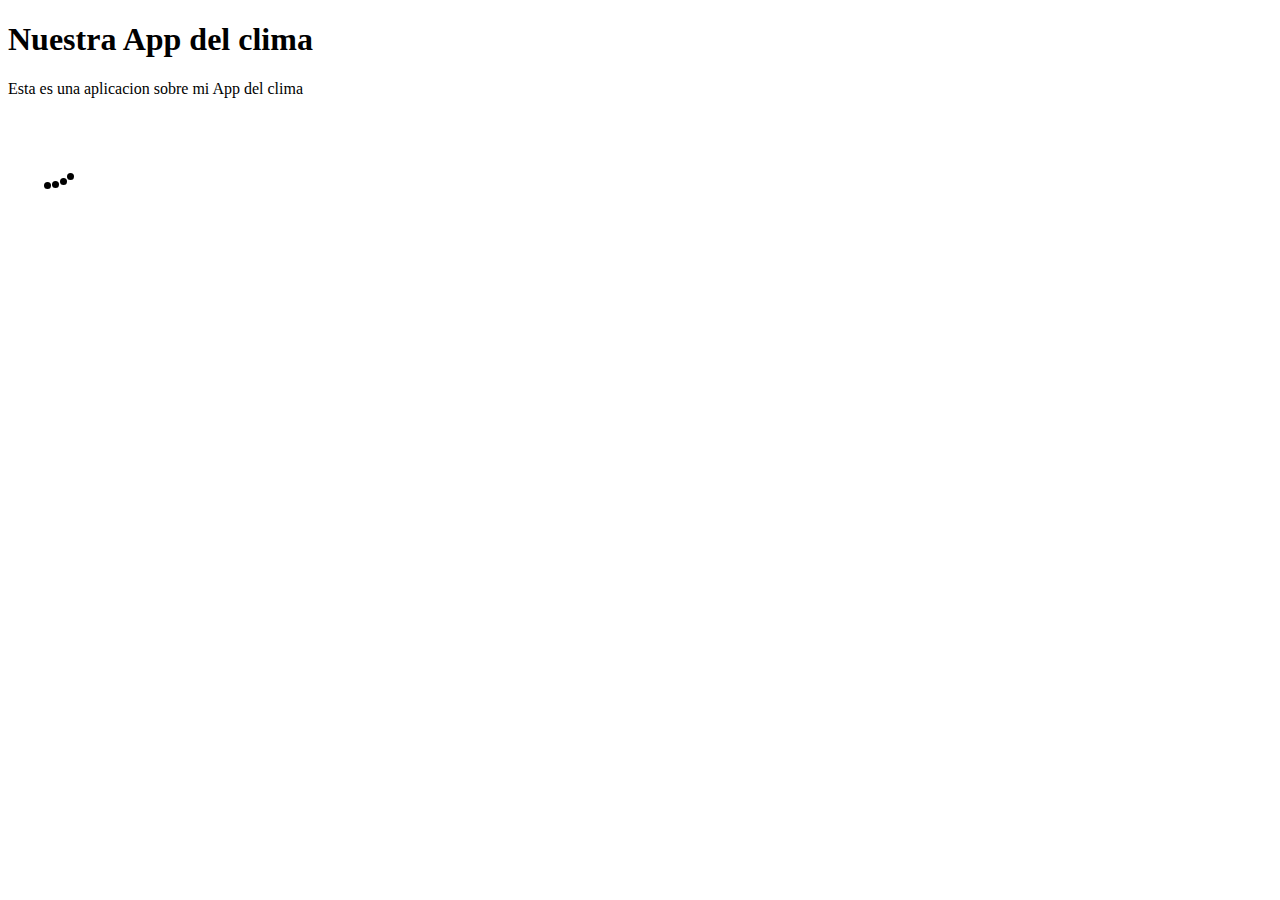
==== asincronisno/hola.html @ 2f30582a "Add files via upload" ====
<!DOCTYPE html>
<html lang="en">
<head>
    <meta charset="UTF-8">
    <meta name="viewport" content="width=device-width, initial-scale=1.0">
    <link rel="stylesheet" href="./css/index.css">
    <title>Document</title>
</head>
<body>
    <h1>Nuestra App del clima</h1>
    <p id="paragrapgh">Esta es una aplicacion sobre mi App del clima</p>
    <p id="loadP">Lorem ipsum dolor, sit amet consectetur adipisicing elit. Pariatur dolore labore itaque. Ab quibusdam laudantium similique fugiat, blanditiis harum iusto ratione. Consequatur molestiae facilis explicabo deserunt quos sed praesentium dignissimos.</p>
    <div class="lds-roller"><div></div><div></div><div></div><div></div>
    <script src="./js/dex.js"></script>
</body>
</html>
---- asincronisno/css/index.css ----
.lds-roller {
    display: inline-block;
    position: relative;
    width: 80px;
    height: 80px;
  }
  .lds-roller div {
    animation: lds-roller 1.2s cubic-bezier(0.5, 0, 0.5, 1) infinite;
    transform-origin: 40px 40px;
  }
  .lds-roller div:after {
    content: " ";
    display: block;
    position: absolute;
    width: 7px;
    height: 7px;
    border-radius: 50%;
    background: black;
    margin: -4px 0 0 -4px;
  }
  .lds-roller div:nth-child(1) {
    animation-delay: -0.036s;
  }
  .lds-roller div:nth-child(1):after {
    top: 63px;
    left: 63px;
  }
  .lds-roller div:nth-child(2) {
    animation-delay: -0.072s;
  }
  .lds-roller div:nth-child(2):after {
    top: 68px;
    left: 56px;
  }
  .lds-roller div:nth-child(3) {
    animation-delay: -0.108s;
  }
  .lds-roller div:nth-child(3):after {
    top: 71px;
    left: 48px;
  }
  .lds-roller div:nth-child(4) {
    animation-delay: -0.144s;
  }
  .lds-roller div:nth-child(4):after {
    top: 72px;
    left: 40px;
  }
  .lds-roller div:nth-child(5) {
    animation-delay: -0.18s;
  }
  .lds-roller div:nth-child(5):after {
    top: 71px;
    left: 32px;
  }
  .lds-roller div:nth-child(6) {
    animation-delay: -0.216s;
  }
  .lds-roller div:nth-child(6):after {
    top: 68px;
    left: 24px;
  }
  .lds-roller div:nth-child(7) {
    animation-delay: -0.252s;
  }
  .lds-roller div:nth-child(7):after {
    top: 63px;
    left: 17px;
  }
  .lds-roller div:nth-child(8) {
    animation-delay: -0.288s;
  }
  .lds-roller div:nth-child(8):after {
    top: 56px;
    left: 12px;
  }
  @keyframes lds-roller {
    0% {
      transform: rotate(0deg);
    }
    100% {
      transform: rotate(360deg);
    }
  }

  #loadP{
    display: none;
  }
  
  .show{
    display: block !important;
  }
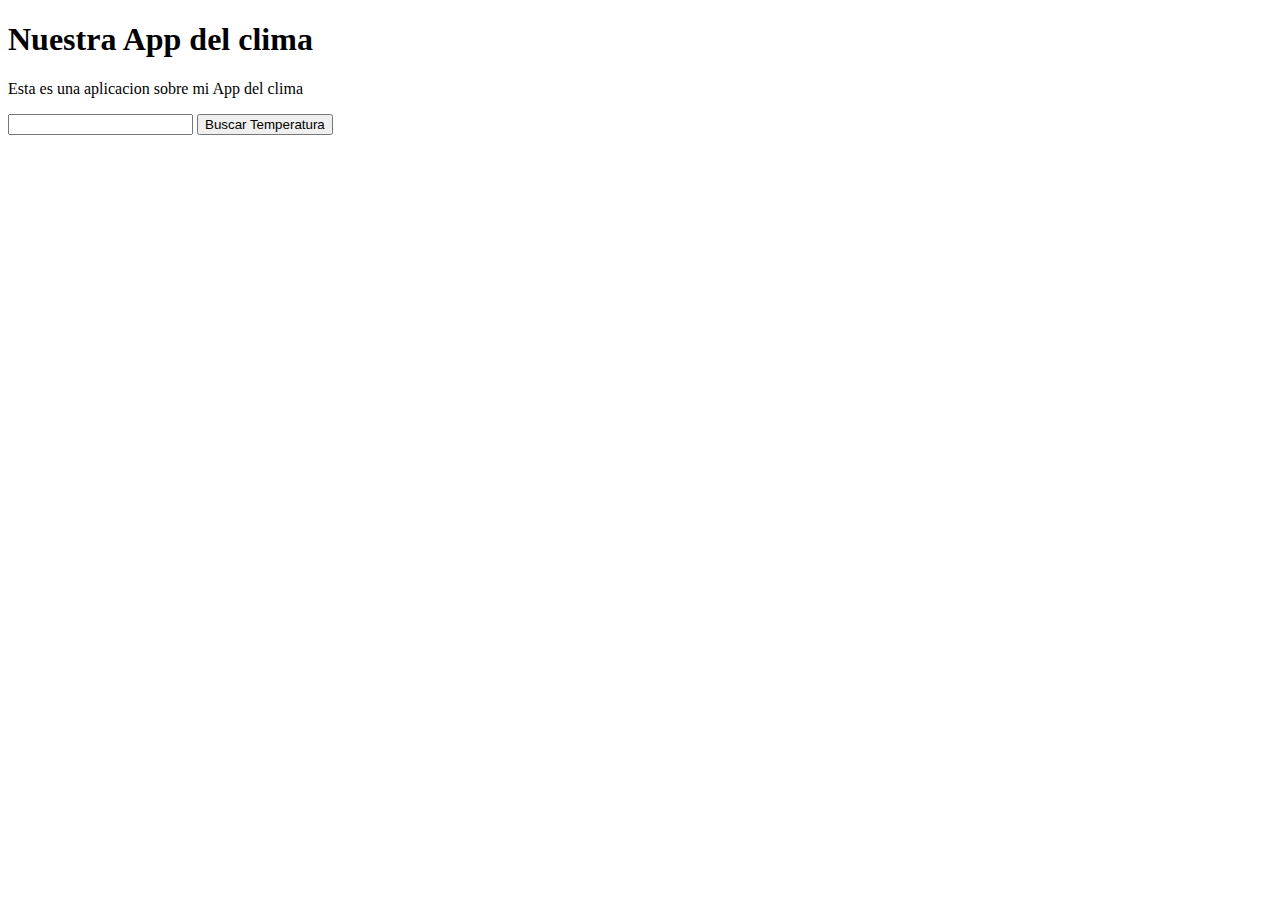
==== commit e755d68f: "Add files via upload" ====
--- a/asincronisno/hola.html
+++ b/asincronisno/hola.html
@@ -9,8 +9,16 @@
 <body>
     <h1>Nuestra App del clima</h1>
     <p id="paragrapgh">Esta es una aplicacion sobre mi App del clima</p>
-    <p id="loadP">Lorem ipsum dolor, sit amet consectetur adipisicing elit. Pariatur dolore labore itaque. Ab quibusdam laudantium similique fugiat, blanditiis harum iusto ratione. Consequatur molestiae facilis explicabo deserunt quos sed praesentium dignissimos.</p>
-    <div class="lds-roller"><div></div><div></div><div></div><div></div>
+    <input type="text" id="inputCity">
+    <button id="btnSearch">Buscar Temperatura</button>
+    <p id="nameCountry"></p>
+    <p id="city"></p>
+    <p id="temp"></p>
+    <p id="wind"></p>
+    
+    <!-- <p id="loadP">Lorem ipsum dolor, sit amet consectetur adipisicing elit. Pariatur dolore labore itaque. Ab quibusdam laudantium similique fugiat, blanditiis harum iusto ratione. Consequatur molestiae facilis explicabo deserunt quos sed praesentium dignissimos.</p> -->
+
+    <div class="lds-roller none"><div></div><div></div><div></div><div></div>
     <script src="./js/dex.js"></script>
 </body>
 </html>--- a/asincronisno/css/index.css
+++ b/asincronisno/css/index.css
@@ -87,6 +87,9 @@
     display: none;
   }
   
+  .none{
+    display: none;
+  }
   .show{
     display: block !important;
   }